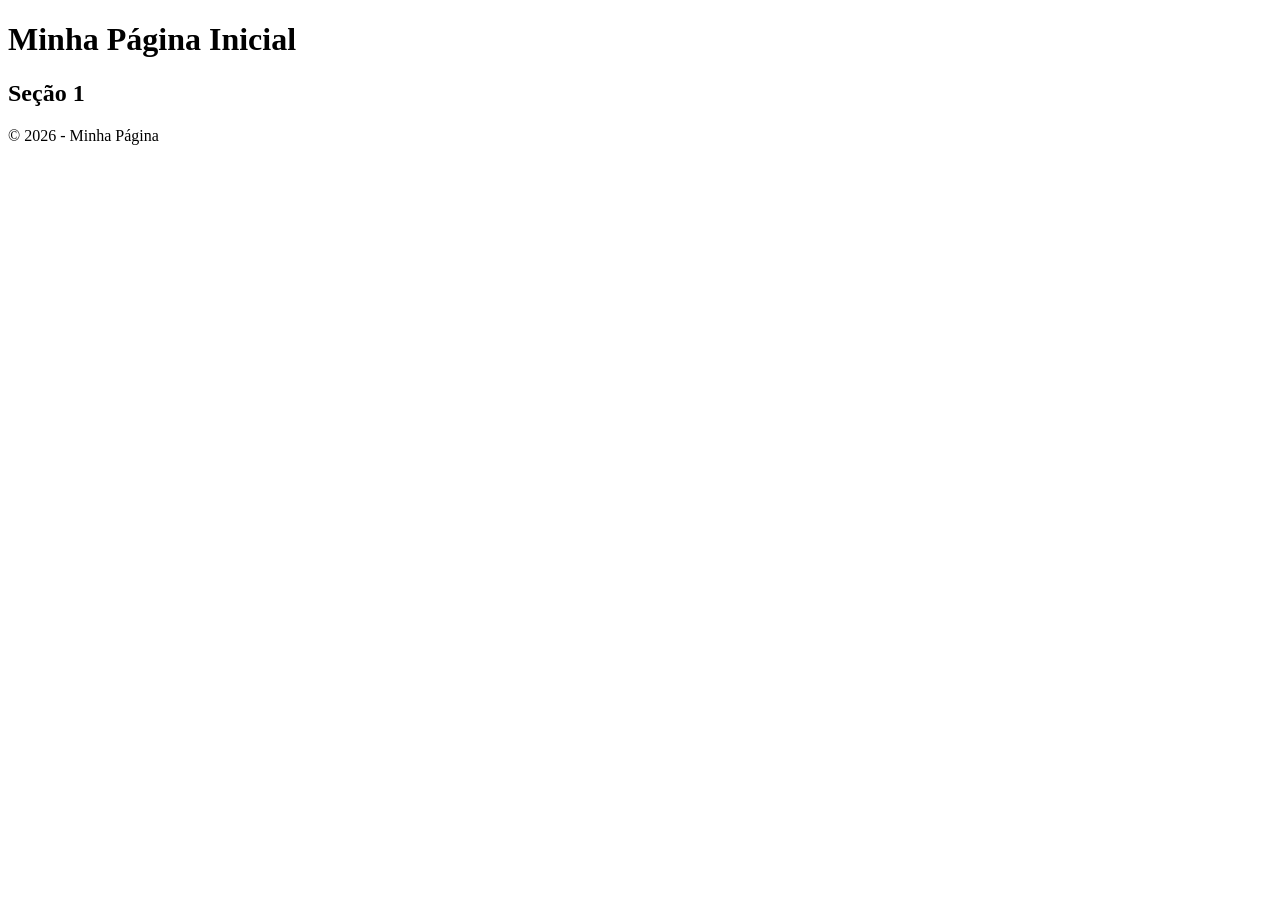
==== index.html @ 3213e759 "Estrutura html semântica básica." ====
<!DOCTYPE html>
<!-- 
 O Doctype é o DTD, Documment Type Definition, que é responsável por informar,
o navegador da versão do HTML que está sendo carregado.
-->

<html lang="pt-br">

   <head>
      <meta charset="UTF-8">
      <title>Primeira Página</title>
   </head>

   <body>
     <header>
        <h1>Minha Página Inicial</h1>
     </header>
     <main>
       <section>
            <h2>Seção 1</h2>
       </section>
     </main>
     <footer>
        <p>&copy; 2026 - Minha Página</p>
     </footer>
   </body>
 </html>
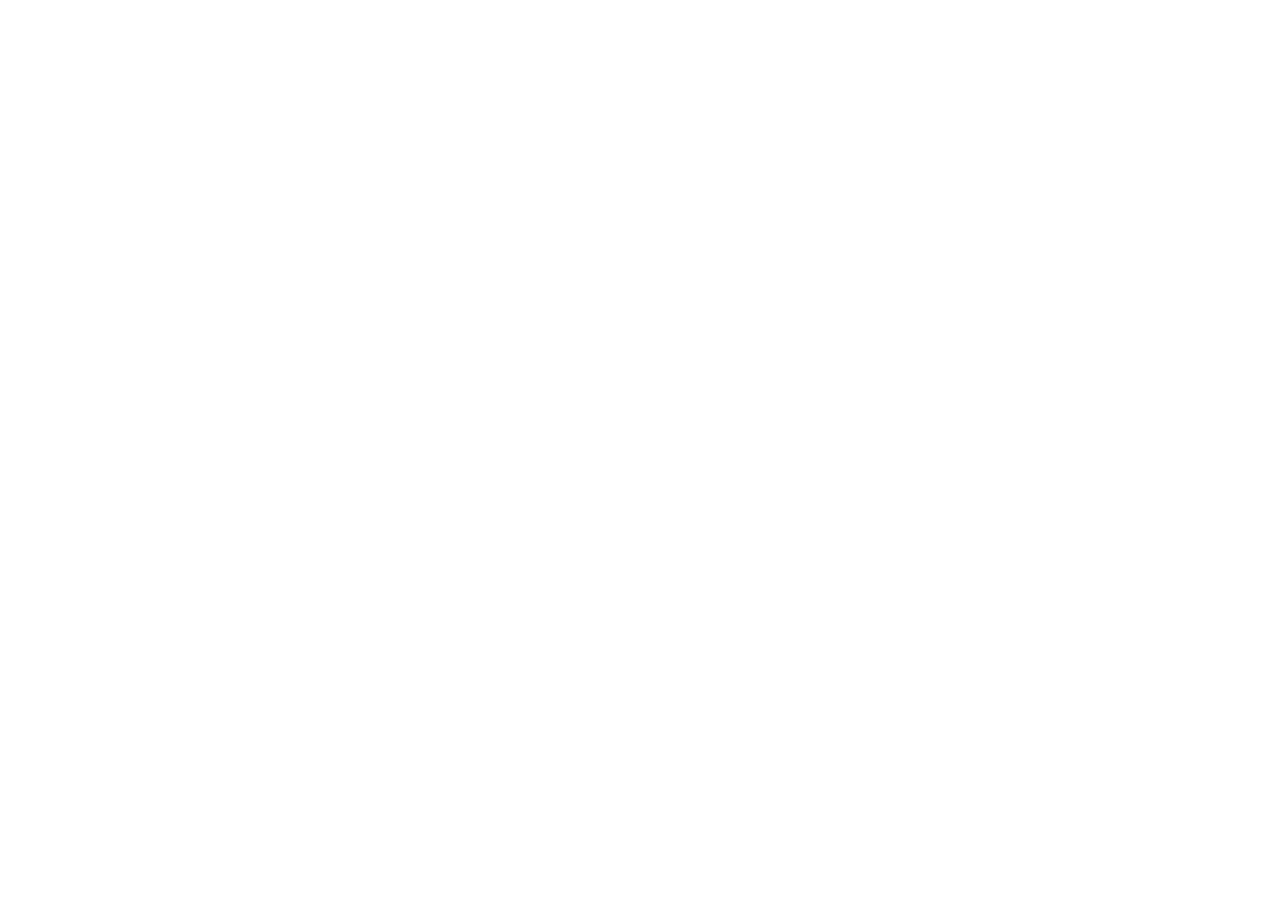
==== commit bd9cbe39: "feat: Estrutura básica criada através do emmet." ====
--- a/index.html
+++ b/index.html
@@ -1,27 +1,9 @@
-<!DOCTYPE html>
-<!-- 
- O Doctype é o DTD, Documment Type Definition, que é responsável por informar,
-o navegador da versão do HTML que está sendo carregado.
--->
-
+<!doctype html>
 <html lang="pt-br">
-
-   <head>
-      <meta charset="UTF-8">
-      <title>Primeira Página</title>
-   </head>
-
-   <body>
-     <header>
-        <h1>Minha Página Inicial</h1>
-     </header>
-     <main>
-       <section>
-            <h2>Seção 1</h2>
-       </section>
-     </main>
-     <footer>
-        <p>&copy; 2026 - Minha Página</p>
-     </footer>
-   </body>
- </html> 
+  <head>
+    <meta charset="UTF-8" />
+    <meta name="viewport" content="width=device-width, initial-scale=1.0" />
+    <title>Página Principal</title>
+  </head>
+  <body></body>
+</html>
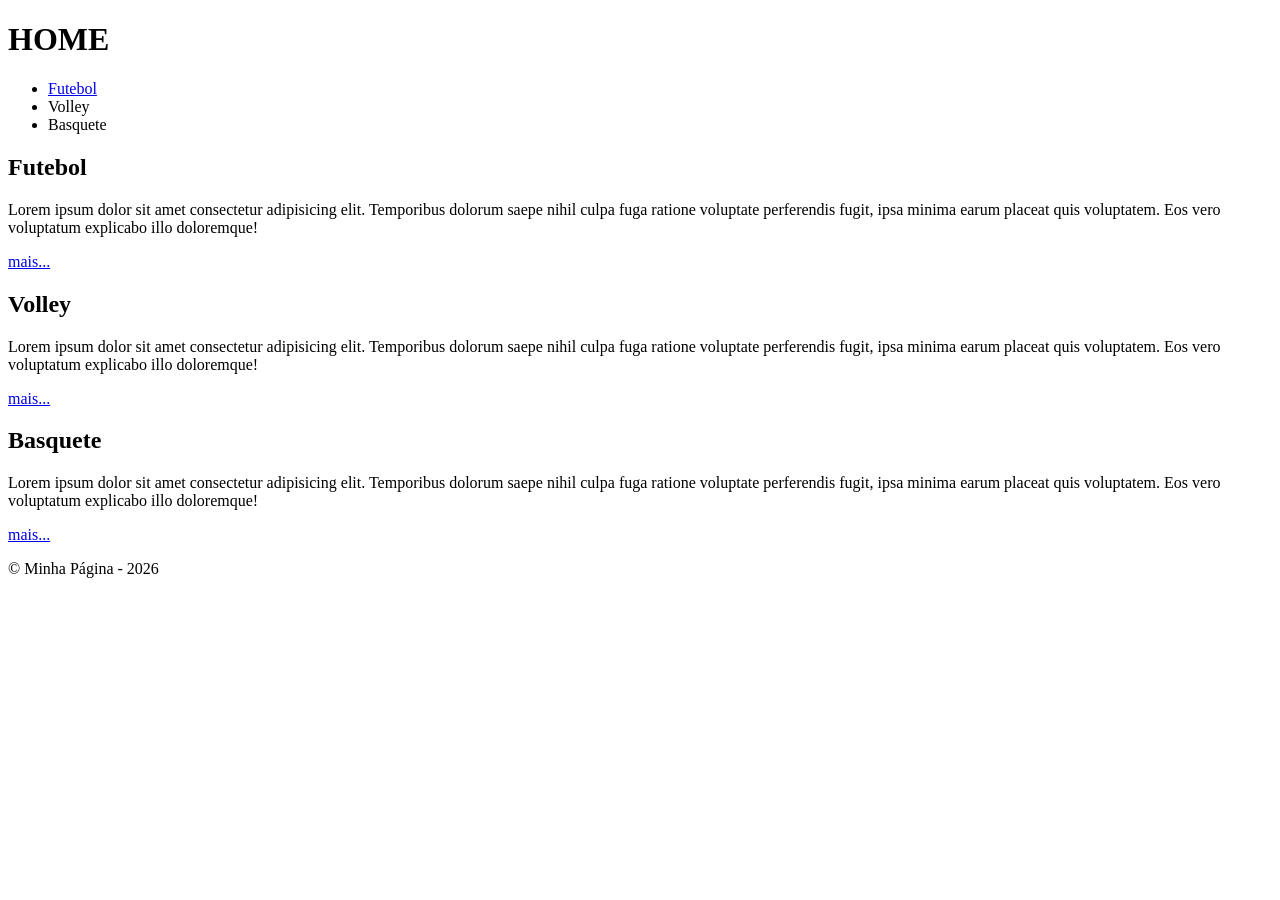
==== commit 70858802: "Link das páginas esportes" ====
--- a/index.html
+++ b/index.html
@@ -5,5 +5,45 @@
     <meta name="viewport" content="width=device-width, initial-scale=1.0" />
     <title>Página Principal</title>
   </head>
-  <body></body>
+  <body>
+
+    <header>
+      <h1>HOME</h1>
+      <nav>
+        <ul>
+          <li> <a href="./paginas/futebol/futebol.html"> Futebol 
+          </a> </li>
+          <li>Volley</li>
+          <li>Basquete</li>
+        </ul>
+      </nav>
+  </header>
+
+  <main>
+      <section>
+        <h2>Futebol</h2>
+        <p>Lorem ipsum dolor sit amet consectetur adipisicing elit. Temporibus dolorum saepe nihil culpa fuga ratione voluptate perferendis fugit, ipsa minima earum placeat quis voluptatem. Eos vero voluptatum explicabo illo doloremque!</p>
+        <a href="#">mais...</a>
+      </section>
+
+      <section>
+      <h2>Volley</h2>
+        <p>Lorem ipsum dolor sit amet consectetur adipisicing elit. Temporibus dolorum saepe nihil culpa fuga ratione voluptate perferendis fugit, ipsa minima earum placeat quis voluptatem. Eos vero voluptatum explicabo illo doloremque!</p>
+        <a href="#">mais...</a>
+      </section>
+
+      <section>
+        <h2>Basquete</h2>
+        <p>Lorem ipsum dolor sit amet consectetur adipisicing elit. Temporibus dolorum saepe nihil culpa fuga ratione voluptate perferendis fugit, ipsa minima earum placeat quis voluptatem. Eos vero voluptatum explicabo illo doloremque!</p>
+        <a href="#">mais...</a>
+      </section>
+
+  </main>
+
+<footer>
+    <p>&copy; Minha Página - 2026</p>
+</footer>
+
+
+  </body>
 </html>
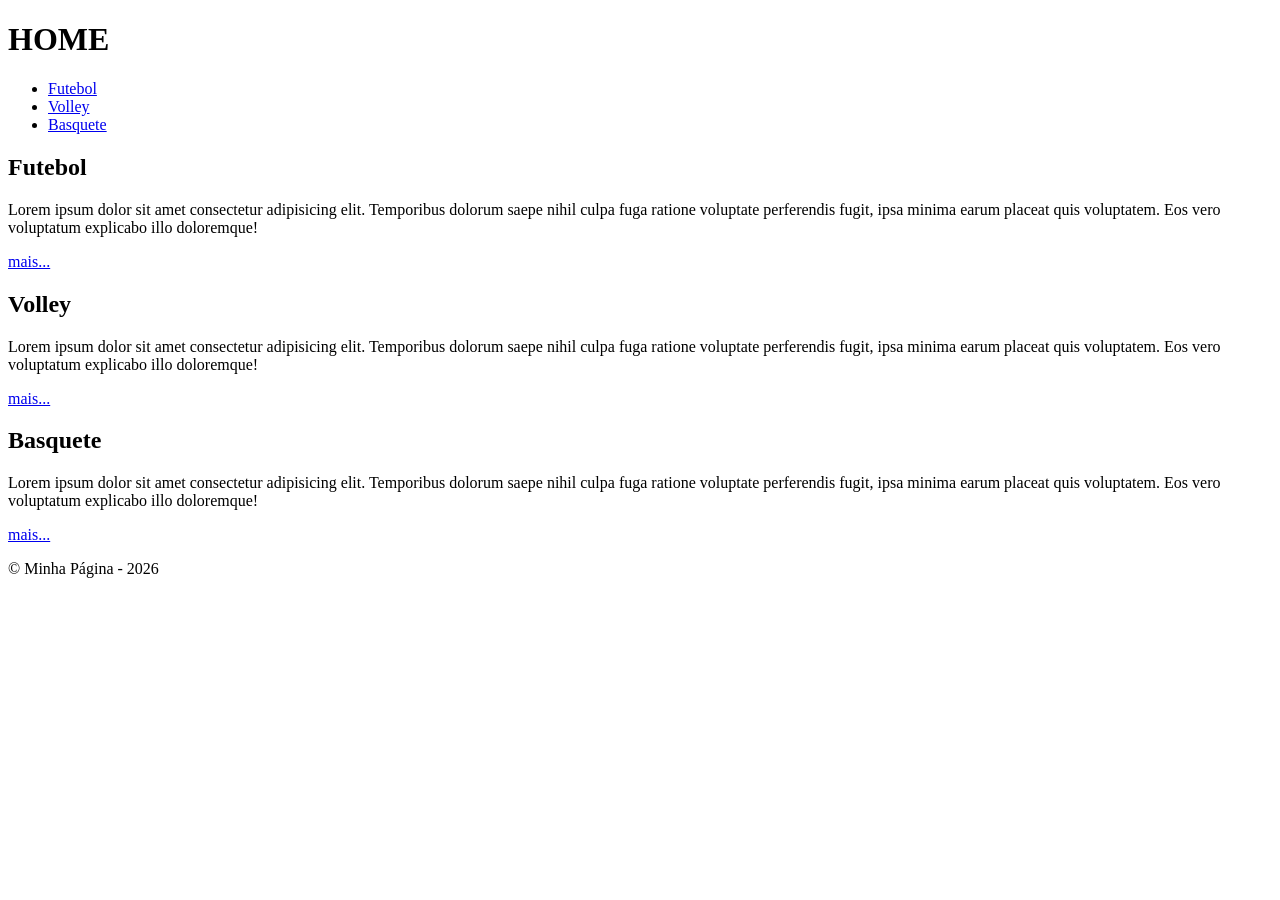
==== commit 2196b753: "feat: correção das paginas" ====
--- a/index.html
+++ b/index.html
@@ -11,10 +11,9 @@
       <h1>HOME</h1>
       <nav>
         <ul>
-          <li> <a href="./paginas/futebol/futebol.html"> Futebol 
-          </a> </li>
-          <li>Volley</li>
-          <li>Basquete</li>
+          <li> <a href="./paginas/futebol/futebol.html"> Futebol </a> </li>
+          <li> <a href="./paginas/volley/volley.html"> Volley </a> </li>
+          <li> <a href="./paginas/basquete/basquete.html"> Basquete </a> </li>
         </ul>
       </nav>
   </header>
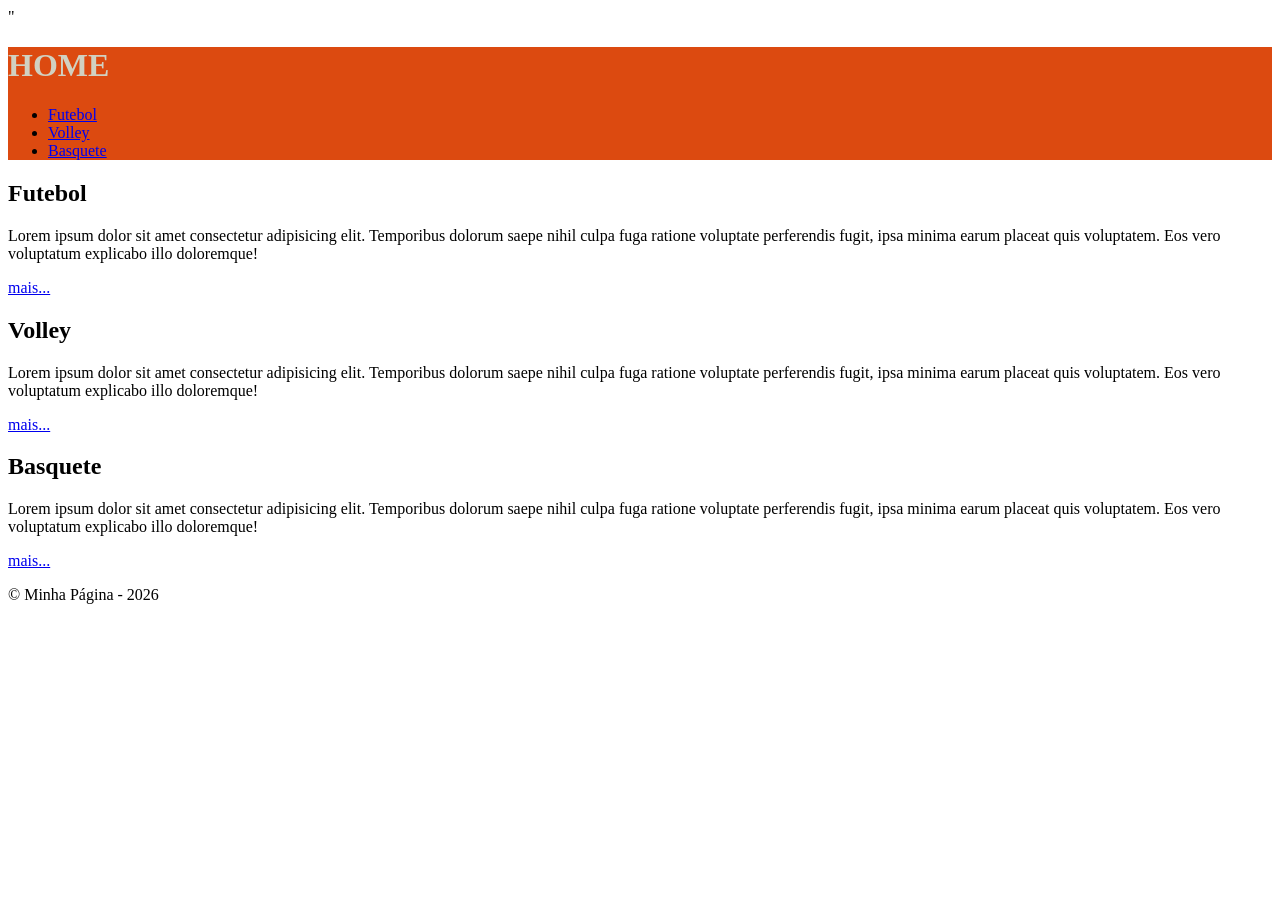
==== commit 7b905653: "feat: commit teste" ====
--- a/index.html
+++ b/index.html
@@ -4,11 +4,20 @@
     <meta charset="UTF-8" />
     <meta name="viewport" content="width=device-width, initial-scale=1.0" />
     <title>Página Principal</title>
+
+      <link rel="stylesheet"  href="">"
+
+    <style>
+      header{
+        background-color: #dc4a10 !important;
+      }
+    </style>
+
   </head>
   <body>
 
-    <header>
-      <h1>HOME</h1>
+    <header style="background-color: #1a1b18">
+      <h1 style="color: #d1d1c1;">HOME</h1>
       <nav>
         <ul>
           <li> <a href="./paginas/futebol/futebol.html"> Futebol </a> </li>
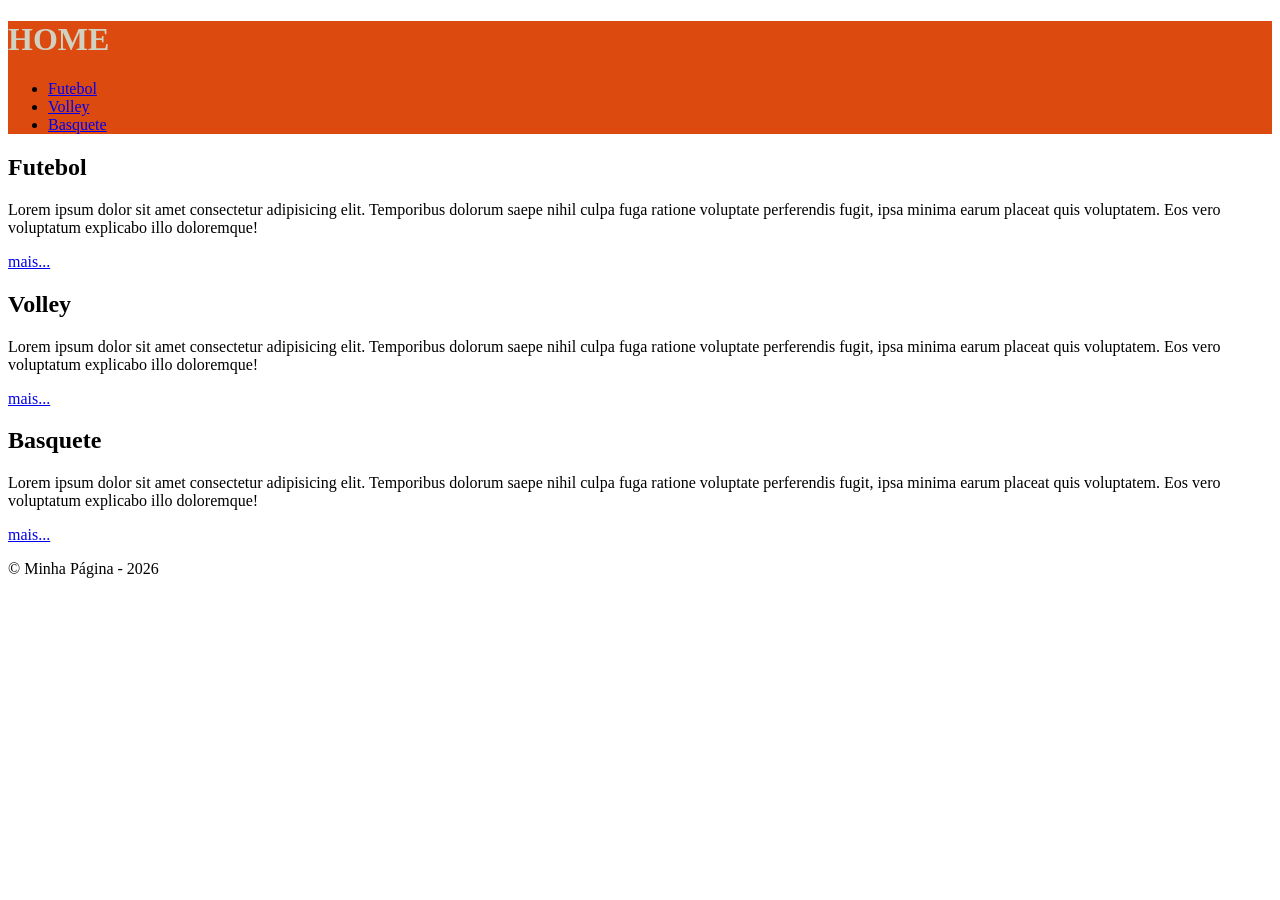
==== commit 2b9f2ce0: "feat: Exemplos de css inline, css interno e adi" ====
--- a/index.html
+++ b/index.html
@@ -5,7 +5,9 @@
     <meta name="viewport" content="width=device-width, initial-scale=1.0" />
     <title>Página Principal</title>
 
-      <link rel="stylesheet"  href="">"
+    <!-- Referência para um favicon
+     ícone de aba -->
+      <link rel="icon" href="./img/favicons.png">
 
     <style>
       header{
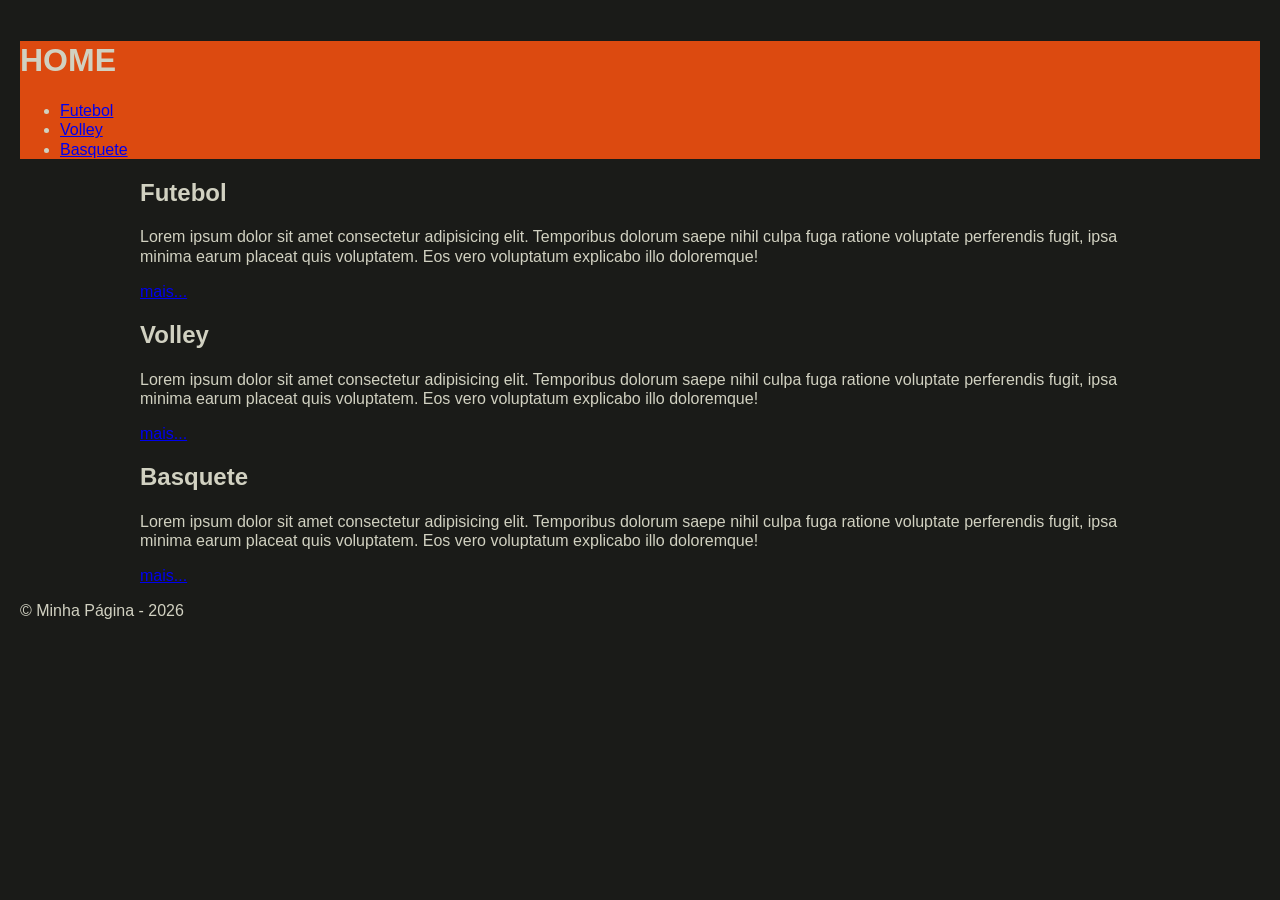
==== commit a69a723e: "feat: apresentando fontes, alinhamento de margens com proporção" ====
--- a/index.html
+++ b/index.html
@@ -8,6 +8,7 @@
     <!-- Referência para um favicon
      ícone de aba -->
       <link rel="icon" href="./img/favicons.png">
+      <link rel="stylesheet" href="./css/style.css">
 
     <style>
       header{
--- a/css/style.css
+++ b/css/style.css
@@ -0,0 +1,19 @@
+
+body{
+    background-color: #1a1b18;
+    color: #d1d1c1;
+    font-family: 'Segoe UI', Tahoma, Geneva, Verdana, sans-serif;
+    line-height: 1.2;
+    margin: 0;
+    padding: 20px;
+
+}
+
+
+/*
+   container principal
+*/
+main{
+    max-width: 1000px;
+    margin: 0 auto;
+}
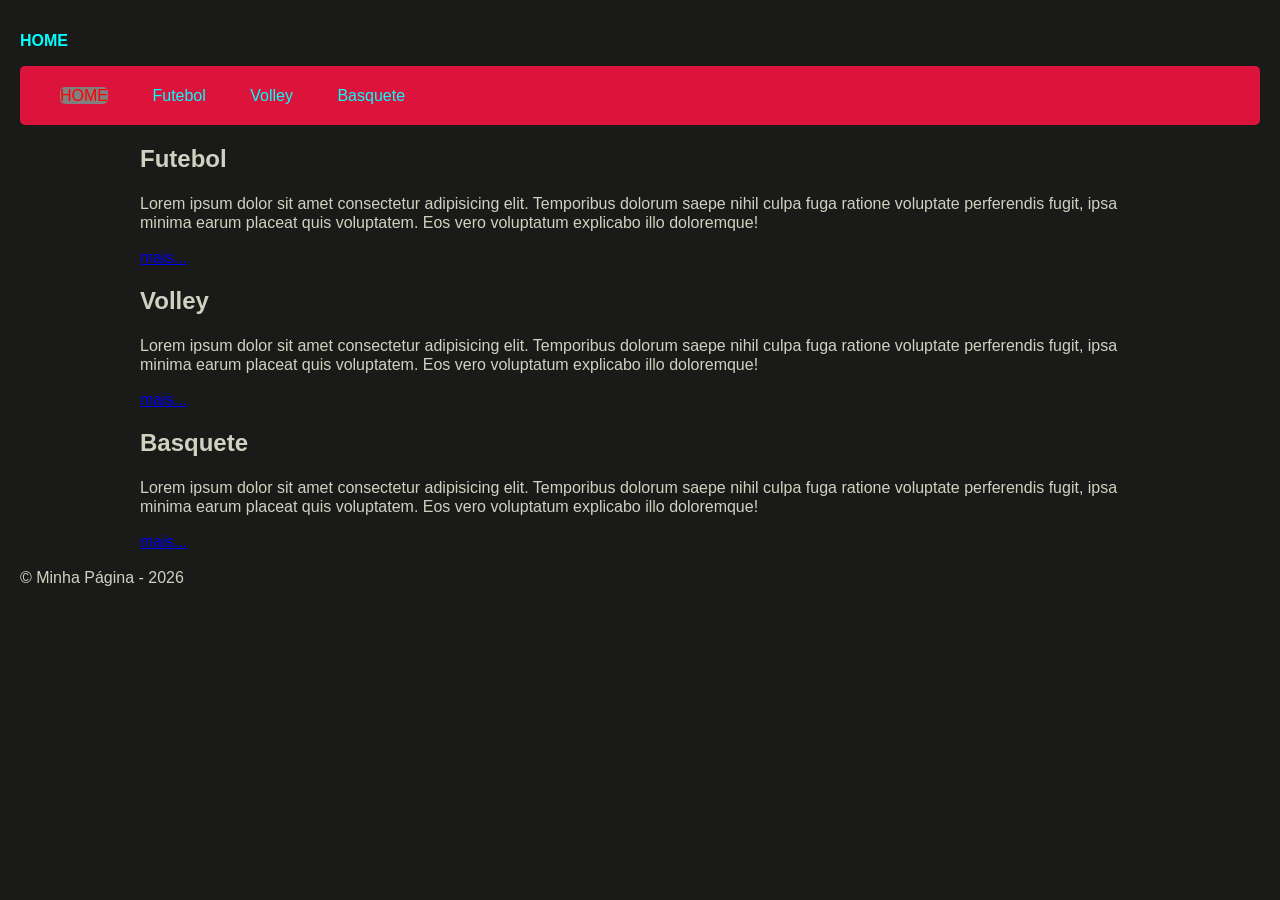
==== commit 7be99a7f: "feat: CSS intro + Navbar e seletores especiais." ====
--- a/index.html
+++ b/index.html
@@ -10,22 +10,18 @@
       <link rel="icon" href="./img/favicons.png">
       <link rel="stylesheet" href="./css/style.css">
 
-    <style>
-      header{
-        background-color: #dc4a10 !important;
-      }
-    </style>
-
+  
   </head>
   <body>
 
-    <header style="background-color: #1a1b18">
-      <h1 style="color: #d1d1c1;">HOME</h1>
+    <header>
+      <h1 class="nav-link">HOME</h1>
       <nav>
-        <ul>
-          <li> <a href="./paginas/futebol/futebol.html"> Futebol </a> </li>
-          <li> <a href="./paginas/volley/volley.html"> Volley </a> </li>
-          <li> <a href="./paginas/basquete/basquete.html"> Basquete </a> </li>
+        <ul id="menu">
+          <li> <a id="active-link" class="nav-link" href="#"> HOME </a> </li>
+          <li> <a class="nav-link" href="./paginas/futebol/futebol.html"> Futebol </a> </li>
+          <li> <a class="nav-link" href="./paginas/volley/volley.html"> Volley </a> </li>
+          <li> <a class="nav-link" href="./paginas/basquete/basquete.html"> Basquete </a> </li>
         </ul>
       </nav>
   </header>
--- a/css/style.css
+++ b/css/style.css
@@ -1,3 +1,7 @@
+
+
+
+
 
 body{
     background-color: #1a1b18;
@@ -10,6 +14,32 @@
 }
 
 
+.nav-link{
+    color: aqua; 
+    font-size: 16px;
+    text-decoration: none;
+}
+
+#active-link{
+    color: red;
+    background-color: grey;
+    border-radius: 5px;
+
+}
+
+#menu{
+    background-color: crimson;
+    border-radius: 5px;
+    list-style: none;
+    padding: 20px;
+
+}
+
+#menu li {
+    display: inline-block;
+    margin:  0 20px;
+}
+
 /*
    container principal
 */
